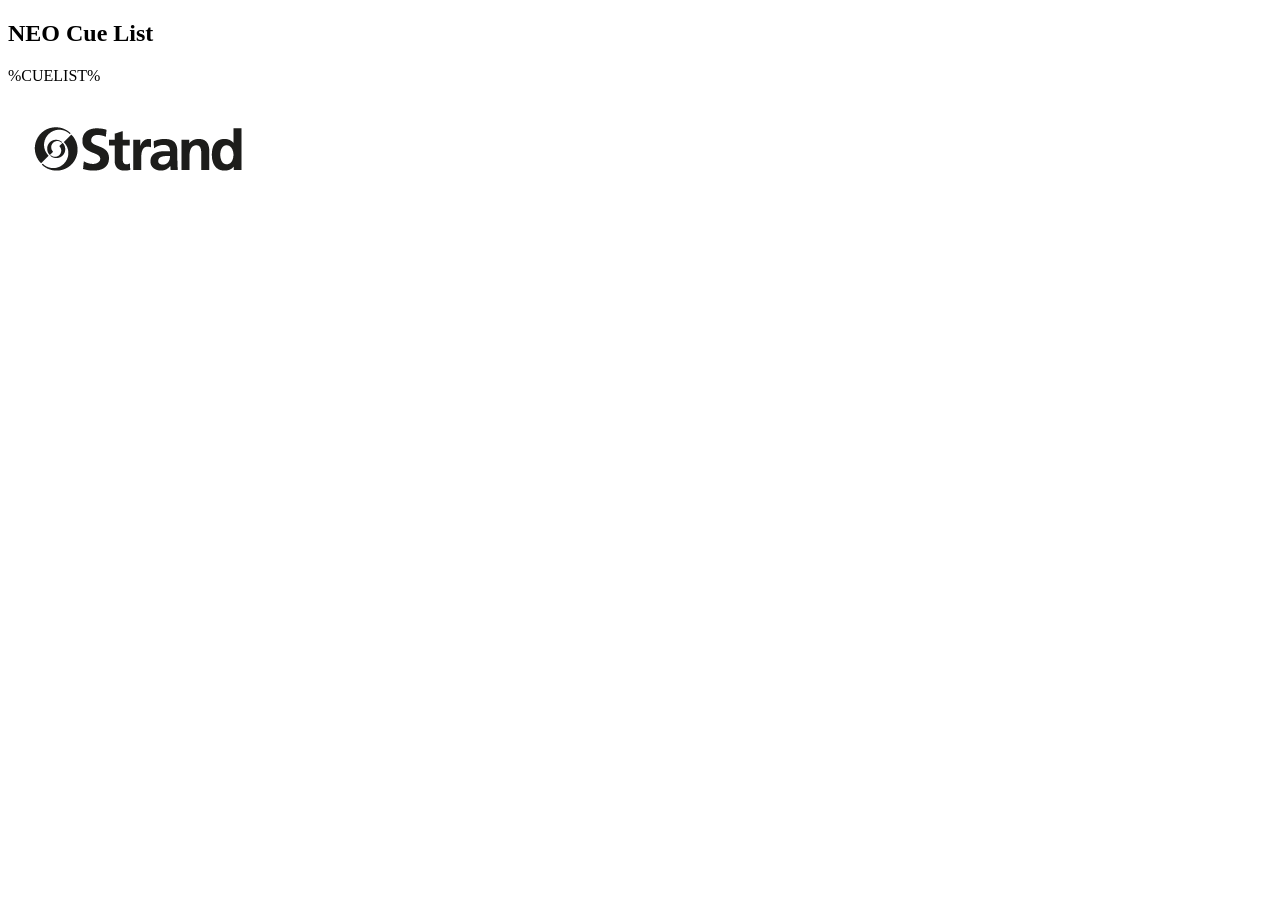
==== cue_list.html @ 8c21fe0c "created repository for neo website" ====
<!DOCTYPE html>
<html lang="en" xmlns="http://www.w3.org/1999/xhtml">
<head><meta charset="utf-8" /><title>NEO Cue List</title>
</head>
<body>
<h2 style="font-family:verdana">NEO Cue List</h2>
<p>
%CUELIST%
</p>
<a href="http://www.strandlighting.com"><img alt="" src="/Strand_logo_black_RGB.png"/></a></p>
</body>
</html>
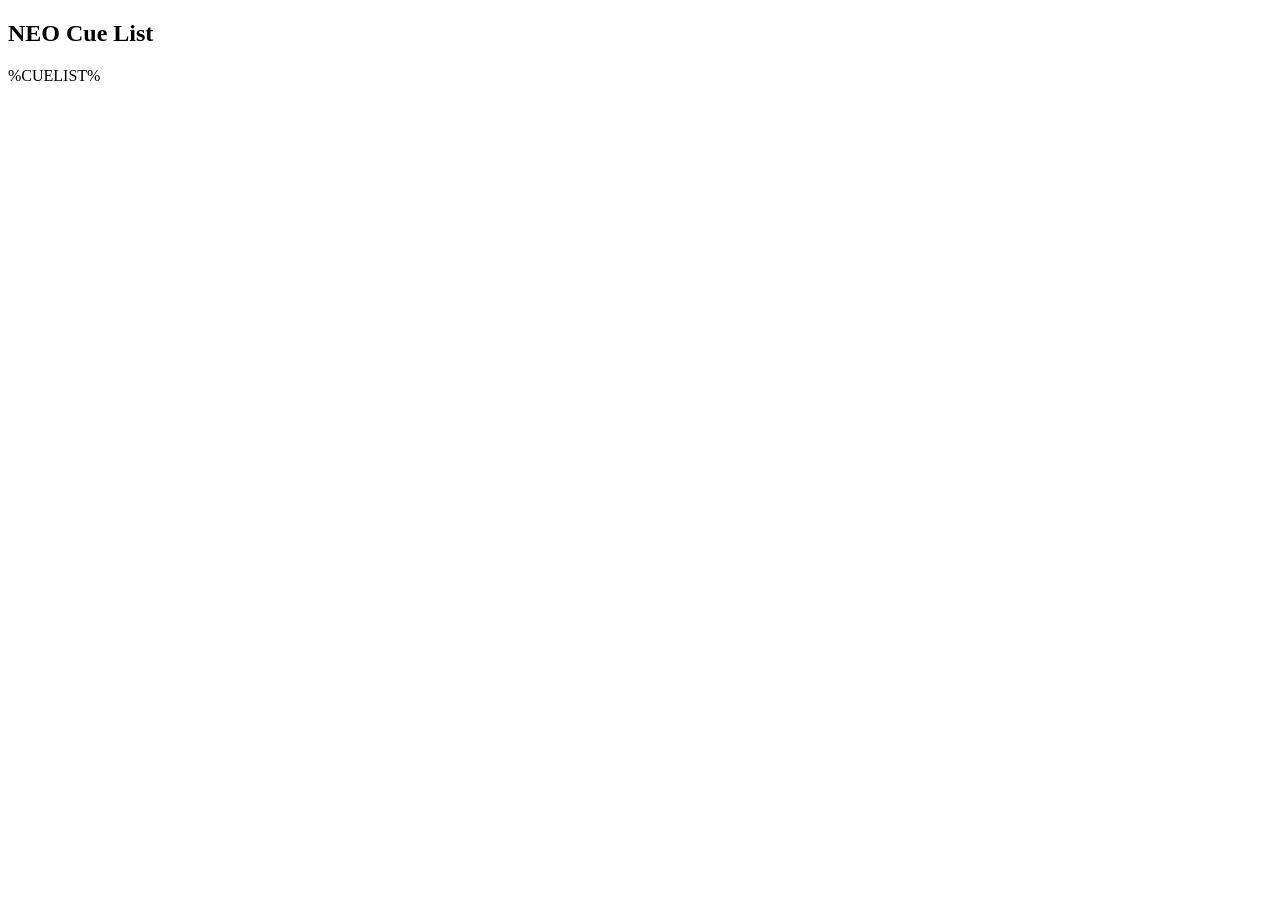
==== commit cf3c482c: "Update cue_list.html" ====
--- a/cue_list.html
+++ b/cue_list.html
@@ -7,6 +7,6 @@
 <p>
 %CUELIST%
 </p>
-<a href="http://www.strandlighting.com"><img alt="" src="/Strand_logo_black_RGB.png"/></a></p>
+<a href="http://www.strandlighting.com"><img alt="" src="https://raw.githubusercontent.com/DavidMatt08/neoweb/refs/heads/main/Strand_logo_black_RGB.png"/></a></p>
 </body>
 </html>
